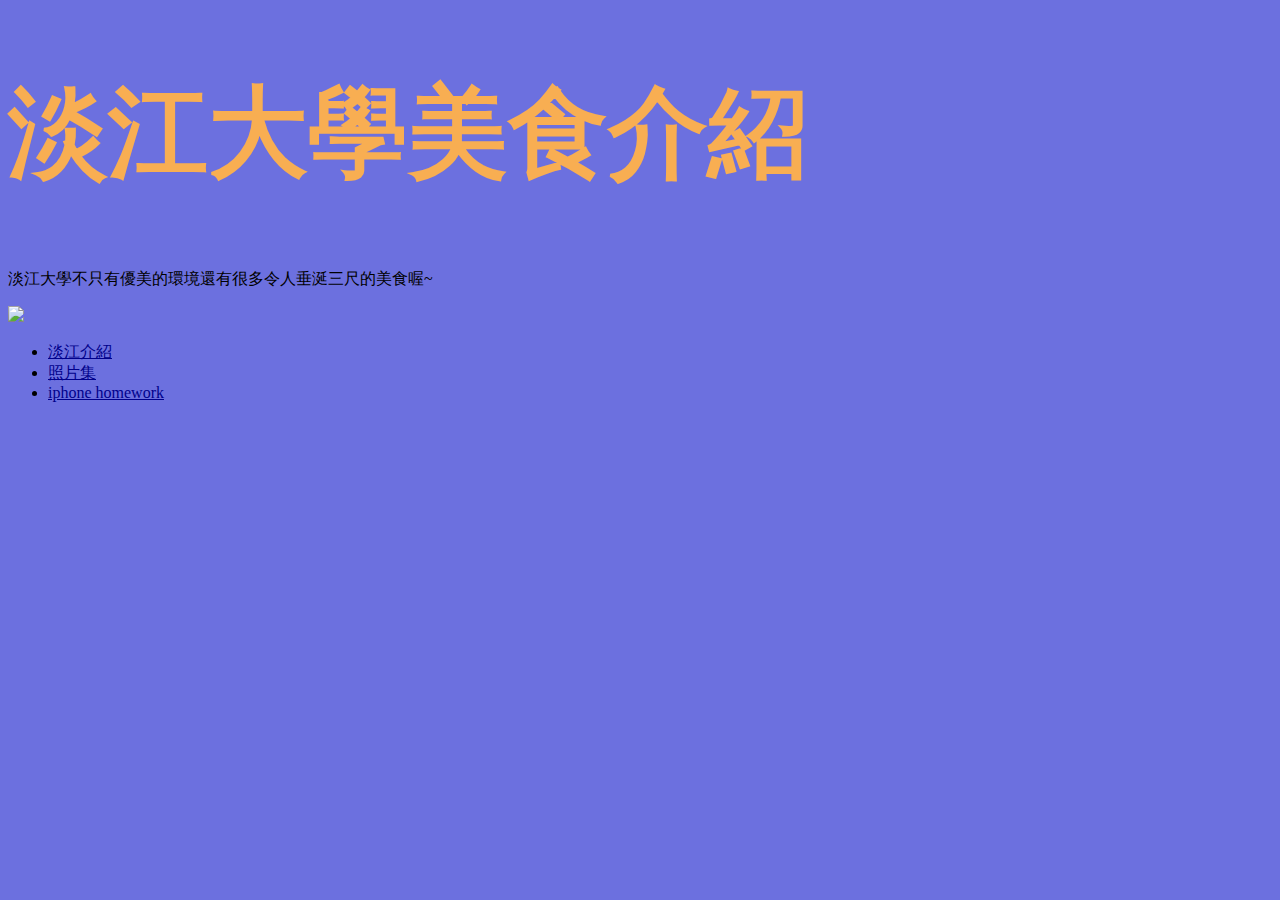
==== index.html @ b52651ea "第5次提交" ====
<!DOCTYPE html>
<html lang="en">

<head>
    <meta charset="UTF-8">
    <title>淡江大學美食介紹</title>
    <link rel="stylesheet" href="css/main.css">
</head>

<body>

    <header>

        <h1>淡江大學美食介紹</h1>
        <p>淡江大學不只有優美的環境還有很多令人垂涎三尺的美食喔~</p>

    </header>
 <img src="images/tku-light.jpg.jpg">
        <div class="featured-image"></div>
        <nav>
            <ul>
                <li>
                    <a href="pages/page1.html">
                        <a:hover>
                            <a:visited>
                                <a:active>
                                    淡江介紹</a:active>
                            </a:visited>
                        </a:hover>

                    </a>
                </li>
                <li>
                    <a href="pages/page2.html">
                        <a:hover>
                            <a:visited>
                                <a:active>
                                    照片集</a:active>
                            </a:visited>
                        </a:hover>

                    </a>
                </li>
                <li>
                    <a href="iphone%20%20homework/index.html">
                        <a:hover>
                            <a:visited>
                                <a:active>
                                    iphone homework</a:active>
                            </a:visited>
                        </a:hover>

                    </a>
                </li>
            </ul>

        </nav>


</body>


</html>
---- css/main.css ----
body {
    background-color: rgba(18, 25, 203, 0.62);
}

h1 {
    color: #f8ae52;
    font-size: 100px;
}

a:link {
    color: darkblue;
}

a:visited {
    color: blue;
}

a:hover {
    color: chartreuse;
}

a:active {
    color: darkorange;
}

img {
    width: 100%;
}
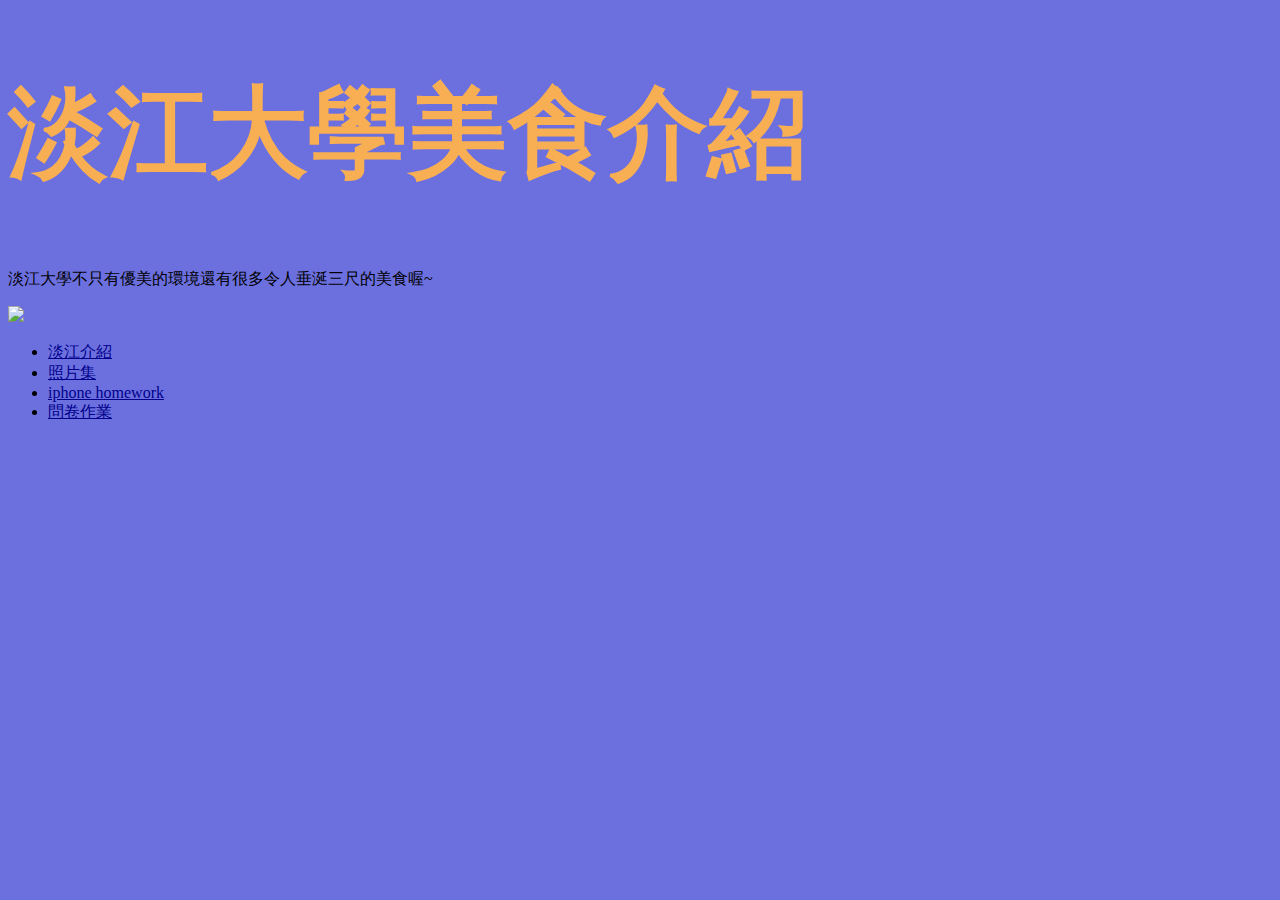
==== commit 9aeca892: "第6次提交" ====
--- a/index.html
+++ b/index.html
@@ -15,46 +15,57 @@
         <p>淡江大學不只有優美的環境還有很多令人垂涎三尺的美食喔~</p>
 
     </header>
- <img src="images/tku-light.jpg.jpg">
-        <div class="featured-image"></div>
-        <nav>
-            <ul>
-                <li>
-                    <a href="pages/page1.html">
-                        <a:hover>
-                            <a:visited>
-                                <a:active>
-                                    淡江介紹</a:active>
-                            </a:visited>
-                        </a:hover>
+    <img src="images/tku-light.jpg.jpg">
+    <div class="featured-image"></div>
+    <nav>
+        <ul>
+            <li>
+                <a href="pages/page1.html">
+                    <a:hover>
+                        <a:visited>
+                            <a:active>
+                                淡江介紹</a:active>
+                        </a:visited>
+                    </a:hover>
 
-                    </a>
-                </li>
-                <li>
-                    <a href="pages/page2.html">
-                        <a:hover>
-                            <a:visited>
-                                <a:active>
-                                    照片集</a:active>
-                            </a:visited>
-                        </a:hover>
+                </a>
+            </li>
+            <li>
+                <a href="pages/page2.html">
+                    <a:hover>
+                        <a:visited>
+                            <a:active>
+                                照片集</a:active>
+                        </a:visited>
+                    </a:hover>
 
-                    </a>
-                </li>
-                <li>
-                    <a href="iphone%20%20homework/index.html">
-                        <a:hover>
-                            <a:visited>
-                                <a:active>
-                                    iphone homework</a:active>
-                            </a:visited>
-                        </a:hover>
+                </a>
+            </li>
+            <li>
+                <a href="iphone%20%20homework/index.html">
+                    <a:hover>
+                        <a:visited>
+                            <a:active>
+                                iphone homework</a:active>
+                        </a:visited>
+                    </a:hover>
 
-                    </a>
-                </li>
-            </ul>
+                </a>
+            </li>
+            <li>
+                <a href="pages/page3.html">
+                    <a:hover>
+                        <a:visited>
+                            <a:active>
+                                問卷作業</a:active>
+                        </a:visited>
+                    </a:hover>
 
-        </nav>
+                </a>
+            </li>
+        </ul>
+
+    </nav>
 
 
 </body>
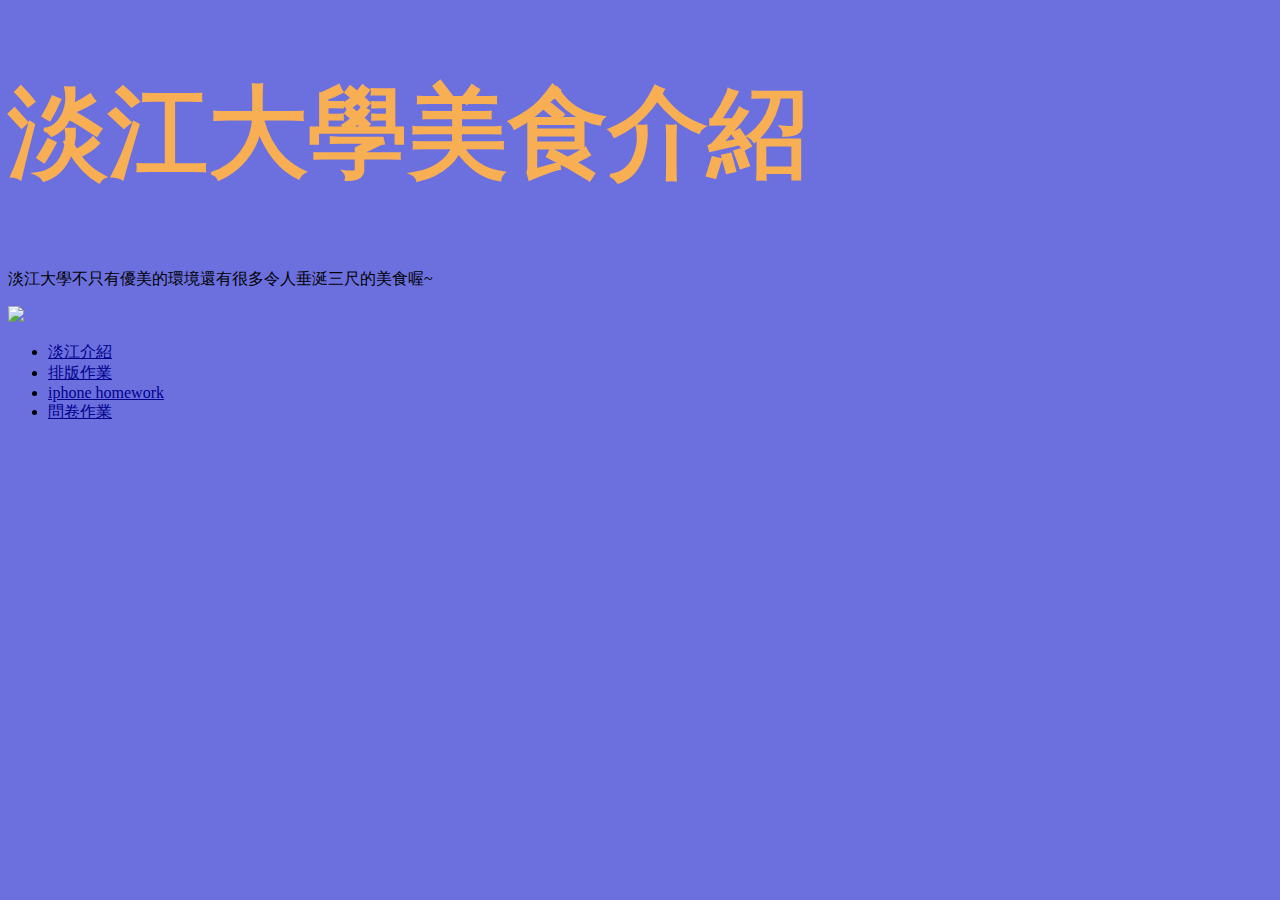
==== commit c3205cc1: "第7次提交" ====
--- a/index.html
+++ b/index.html
@@ -35,7 +35,7 @@
                     <a:hover>
                         <a:visited>
                             <a:active>
-                                照片集</a:active>
+                                排版作業</a:active>
                         </a:visited>
                     </a:hover>
 
